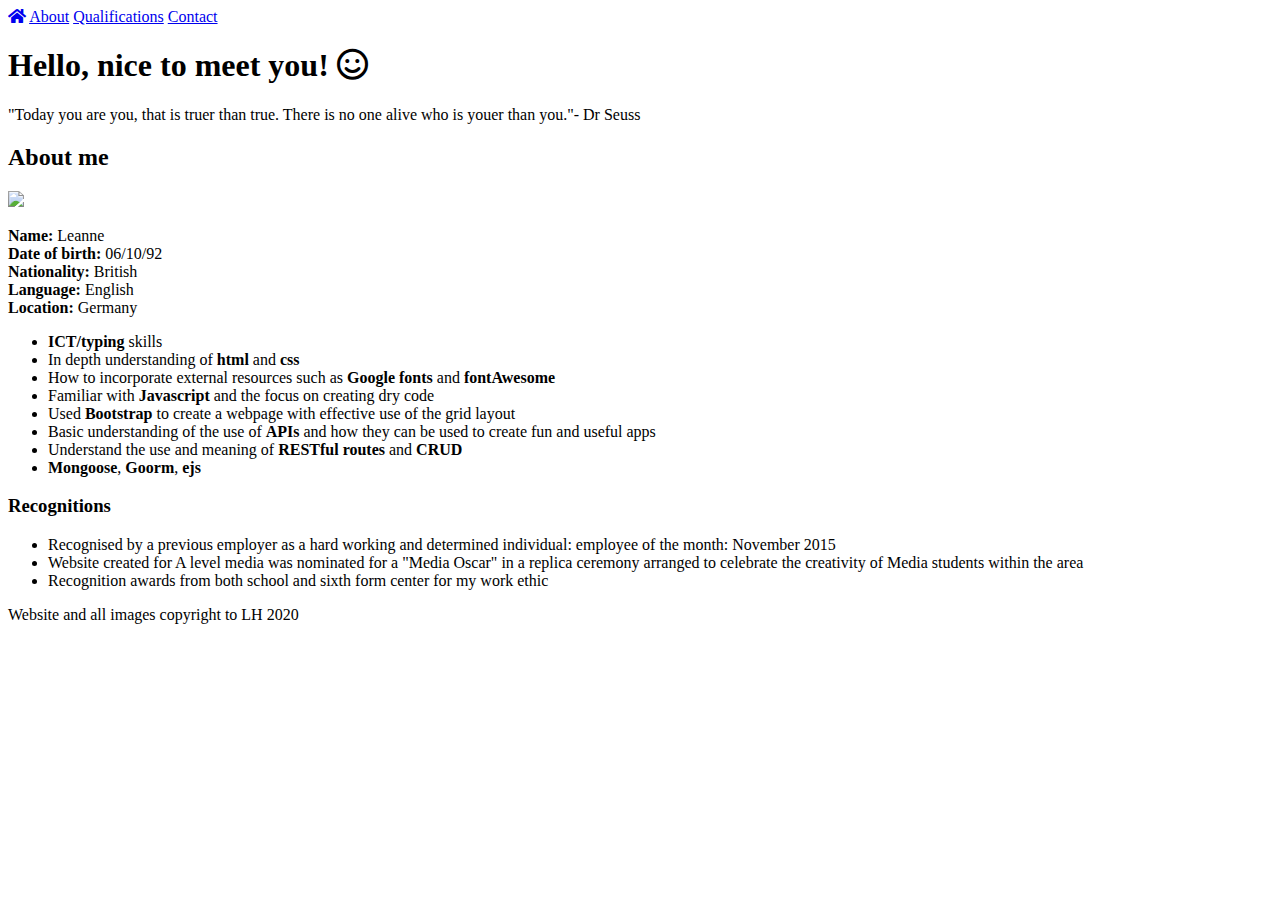
==== About.html @ cd7d4834 "Add files via upload" ====
<!DOCTYPE html>
<html>
<head>
<title>LH Webdevelopment</title>
<link rel="stylesheet" type="text/css" href="blog.css">
<link href="https://fonts.googleapis.com/css2?family=Ubuntu&display=swap" rel="stylesheet">

<!-- JQuery -->
<script src="https://code.jquery.com/jquery-3.5.1.js" integrity="sha256-QWo7LDvxbWT2tbbQ97B53yJnYU3WhH/C8ycbRAkjPDc=" crossorigin="anonymous"></script>

<!--Google Fonts -->
<link href="https://fonts.googleapis.com/css2?family=Ubuntu&display=swap" rel="stylesheet">

<!--fontawesome-->
<link rel="stylesheet" href="https://use.fontawesome.com/releases/v5.11.2/css/all.css">

</head>


<body>

<div class="nav">
<a href="Blog.html"><i class="fas fa-home ic-nav"></i></a>
<a href="about.html">About</a>
<a href="qualifications.html">Qualifications</a>
<a href="contact.html">Contact</a>
</div>

<div class="content">
<div class="heading">
	<h1 id="heading">Hello, nice to meet you! <i class="far fa-smile"></i></h1>
</div>

<div class= "quote">
<p id="quote">"Today you are you, that is truer than true. There is no one alive who is youer than you."- <span id="speaker">Dr Seuss</span> </p>
</div>

<div class="post">
<h2>About me</h2>

<div class="flex-container">
	<div class="image">
        <img id="mainimg" src="C:\Users\Leanne\Documents\Blog\Images\me.jpg">
    </div>
	   <div class="details">
	     <p><strong>Name:</strong> Leanne<br>
		<strong>Date of birth:</strong> 06/10/92<br>
		<strong>Nationality:</strong> British <br>
		<strong>Language:</strong> English <br>
		<strong>Location:</strong> Germany <br>
	     </p>
       </div>
          <div class="skills">
	     <p><ul><li><strong>ICT/typing</strong> skills</li>
	     	<li>In depth understanding of <strong>html</strong> and <strong>css</strong></li>
	     	<li>How to incorporate external resources such as <strong>Google fonts</strong> and <strong>fontAwesome</strong></li>
	     	<li>Familiar with <strong>Javascript</strong> and the focus on creating dry code</li>
	     	<li>Used <strong>Bootstrap</strong> to create a webpage with effective use of the grid layout</li>
	     	<li>Basic understanding of the use of <strong>APIs</strong> and how they can be used to create fun and useful apps</li>
	     	<li>Understand the use and meaning of <strong>RESTful routes</strong> and <strong>CRUD</strong></li>
	     	<li><strong>Mongoose</strong>, <strong>Goorm</strong>, <strong>ejs</strong></li></ul>
	     </p>
       </div>
    </div>


   <div class="recognition">
    	<h3><strong>Recognitions</strong></h3>
    	<p><ul>
    		<li>Recognised by a previous employer as a hard working and determined individual: employee of the month: November 2015</li>
    		<li>Website created for A level media was nominated for a "Media Oscar" in a replica ceremony arranged to celebrate the creativity of Media students within the area</li>
    		<li>Recognition awards from both school and sixth form center for my work ethic</li>
    	</ul></p></div>
</div>
</body>
<!--My jquery -->
<script type="text/javascript" src="Blog.js"></script>


<footer>
  <p id="footer">Website and all images copyright to LH 2020</p>
</footer>
</html>
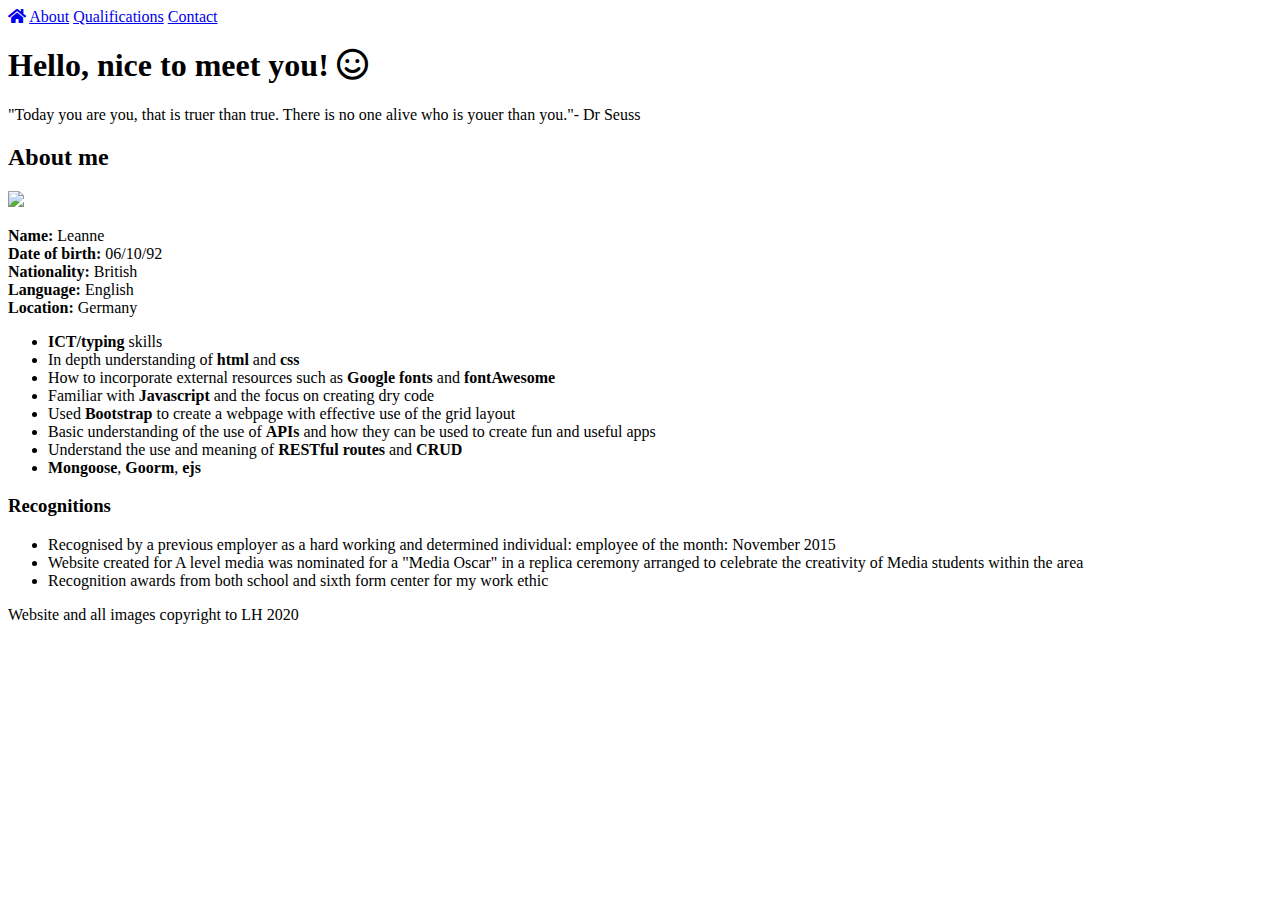
==== commit eadd051e: "Update About.html" ====
--- a/About.html
+++ b/About.html
@@ -20,7 +20,7 @@
 <body>
 
 <div class="nav">
-<a href="Blog.html"><i class="fas fa-home ic-nav"></i></a>
+<a href="index.html"><i class="fas fa-home ic-nav"></i></a>
 <a href="about.html">About</a>
 <a href="qualifications.html">Qualifications</a>
 <a href="contact.html">Contact</a>
@@ -40,7 +40,7 @@
 
 <div class="flex-container">
 	<div class="image">
-        <img id="mainimg" src="C:\Users\Leanne\Documents\Blog\Images\me.jpg">
+        <img id="mainimg" src="https://user-images.githubusercontent.com/72442994/95190169-2ed0e980-07cf-11eb-895b-5a0d135792fd.jpg">
     </div>
 	   <div class="details">
 	     <p><strong>Name:</strong> Leanne<br>
@@ -80,4 +80,4 @@
 <footer>
   <p id="footer">Website and all images copyright to LH 2020</p>
 </footer>
-</html>+</html>
